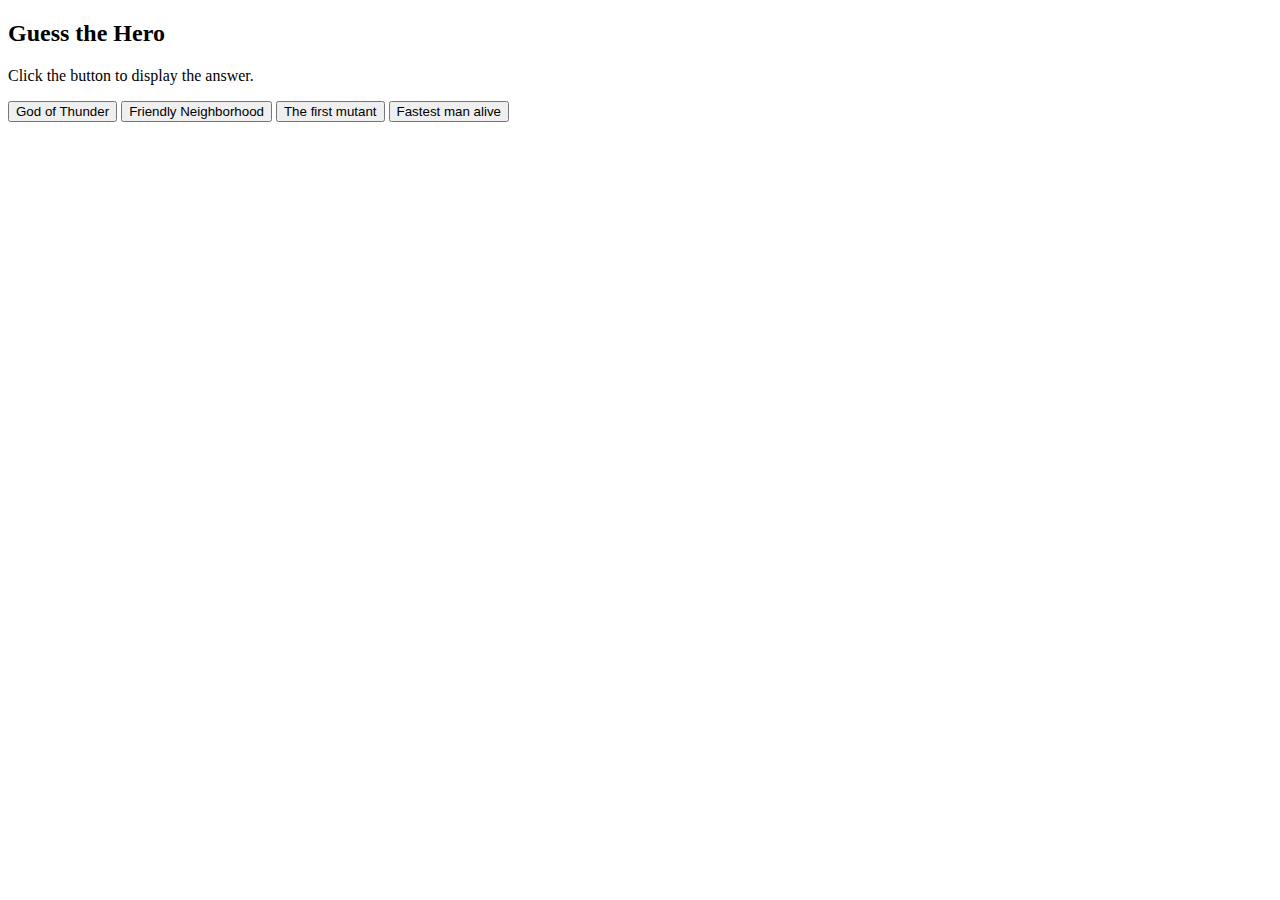
==== Basic JavaScript Projects/Project2_functions/index.html @ 0e12d3f7 "update" ====
<!DOCTYPE html>
<html lang="en">
    <head>
        <meta charset="UTF-8">
        <script src="./JS/main.js"></script>
    </head>
    
    <body>
        <h2>Guess the Hero</h2>
        <p>Click the button to display the answer.</p>
        <button type="button" onclick='document.getElementById("text").innerHTML = "Thor"'>God of Thunder</button>
        <button type="button" onclick='document.getElementById("text").innerHTML = "Spider-Man"'>Friendly Neighborhood</button>
        <button type="button" onclick='document.getElementById("text").innerHTML = "Namor"'>The first mutant</button>
        <button type="button" onclick='document.getElementById("text").innerHTML = "Flash"'>Fastest man alive</button>

        <p class="text" id="text"></p>
    </body>
</html>
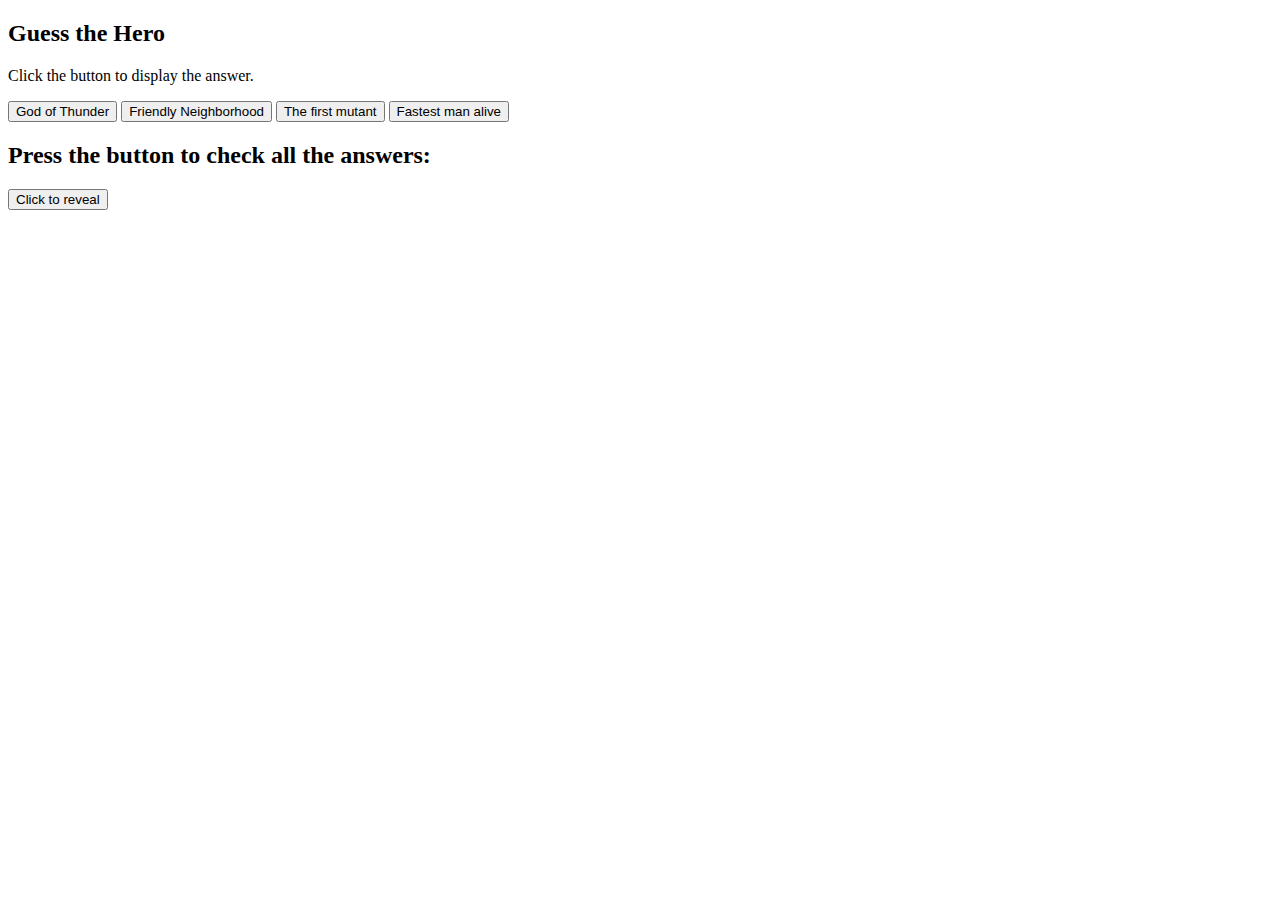
==== commit c82d85fd: "update" ====
--- a/Basic JavaScript Projects/Project2_functions/index.html
+++ b/Basic JavaScript Projects/Project2_functions/index.html
@@ -6,13 +6,22 @@
     </head>
     
     <body>
-        <h2>Guess the Hero</h2>
-        <p>Click the button to display the answer.</p>
-        <button type="button" onclick='document.getElementById("text").innerHTML = "Thor"'>God of Thunder</button>
-        <button type="button" onclick='document.getElementById("text").innerHTML = "Spider-Man"'>Friendly Neighborhood</button>
-        <button type="button" onclick='document.getElementById("text").innerHTML = "Namor"'>The first mutant</button>
-        <button type="button" onclick='document.getElementById("text").innerHTML = "Flash"'>Fastest man alive</button>
+        <div>
+            <h2>Guess the Hero</h2>
+            <p>Click the button to display the answer.</p>
+            <button type="button" onclick="Thor()">God of Thunder</button>
+            <button type="button" onclick="Spiderman()">Friendly Neighborhood</button>
+            <button type="button" onclick="Namor()">The first mutant</button>
+            <button type="button" onclick="Flash()">Fastest man alive</button>
+            <p class="text" id="text"></p>
+        </div>
 
-        <p class="text" id="text"></p>
+        <div>
+            <h2>Press the button to check all the answers:</h2>
+            <button type="button" onclick="answer()">Click to reveal</button>
+            <p class="text" id="text"></p>
+            </p>
+        </div>
+
     </body>
 </html>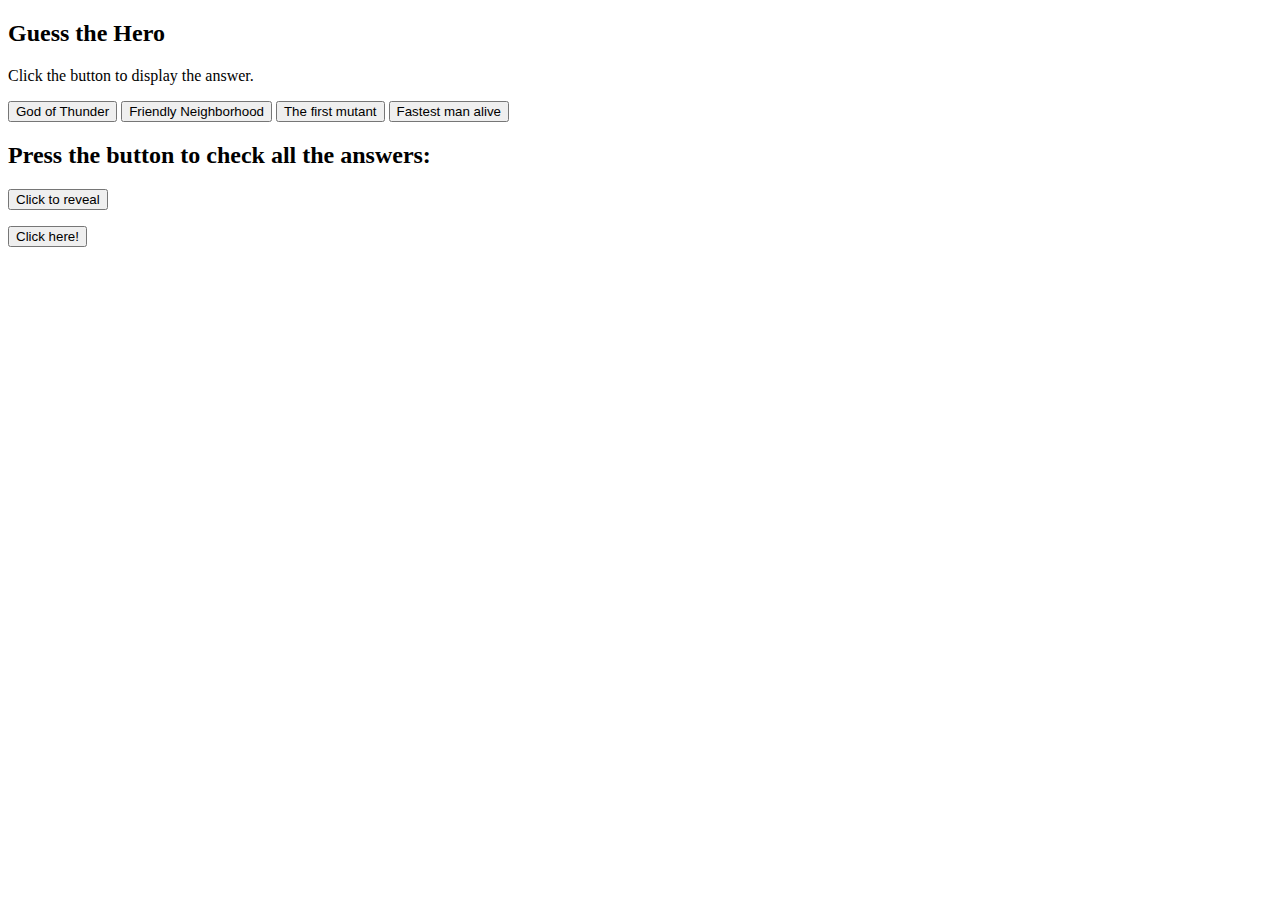
==== commit 8b45f221: "update" ====
--- a/Basic JavaScript Projects/Project2_functions/index.html
+++ b/Basic JavaScript Projects/Project2_functions/index.html
@@ -19,8 +19,13 @@
         <div>
             <h2>Press the button to check all the answers:</h2>
             <button type="button" onclick="answer()">Click to reveal</button>
-            <p class="text" id="text"></p>
+            <p class="text" id="text2"></p>
             </p>
+        </div>
+
+        <div>
+            <button type="button" onclick="thanksFunction()">Click here!</button>
+            <p class="text" id="concatenate"></p>
         </div>
 
     </body>
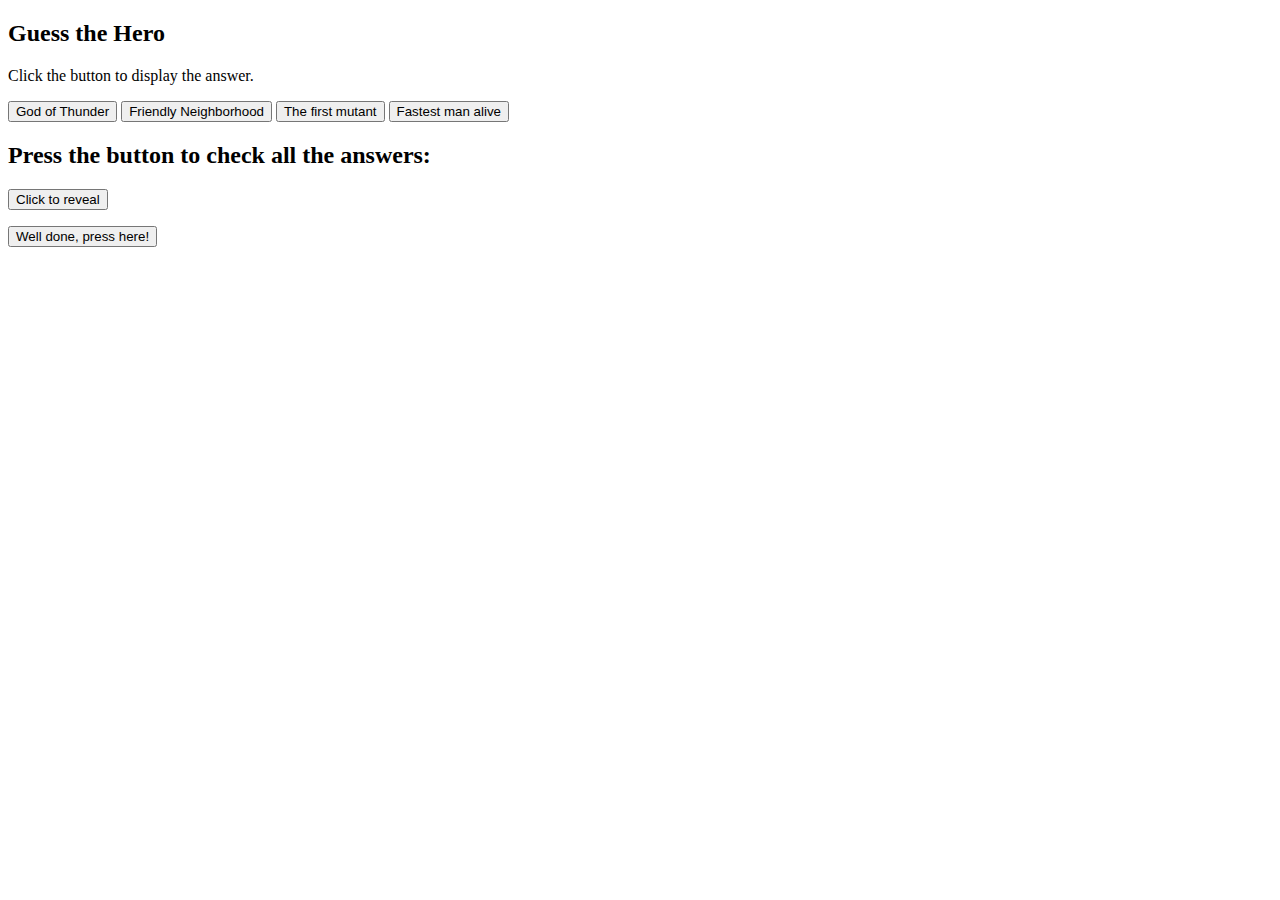
==== commit 394e771f: "Update index.html" ====
--- a/Basic JavaScript Projects/Project2_functions/index.html
+++ b/Basic JavaScript Projects/Project2_functions/index.html
@@ -24,7 +24,7 @@
         </div>
 
         <div>
-            <button type="button" onclick="thanksFunction()">Click here!</button>
+            <button type="button" onclick="thanksFunction()">Well done, press here!</button>
             <p class="text" id="concatenate"></p>
         </div>
 
